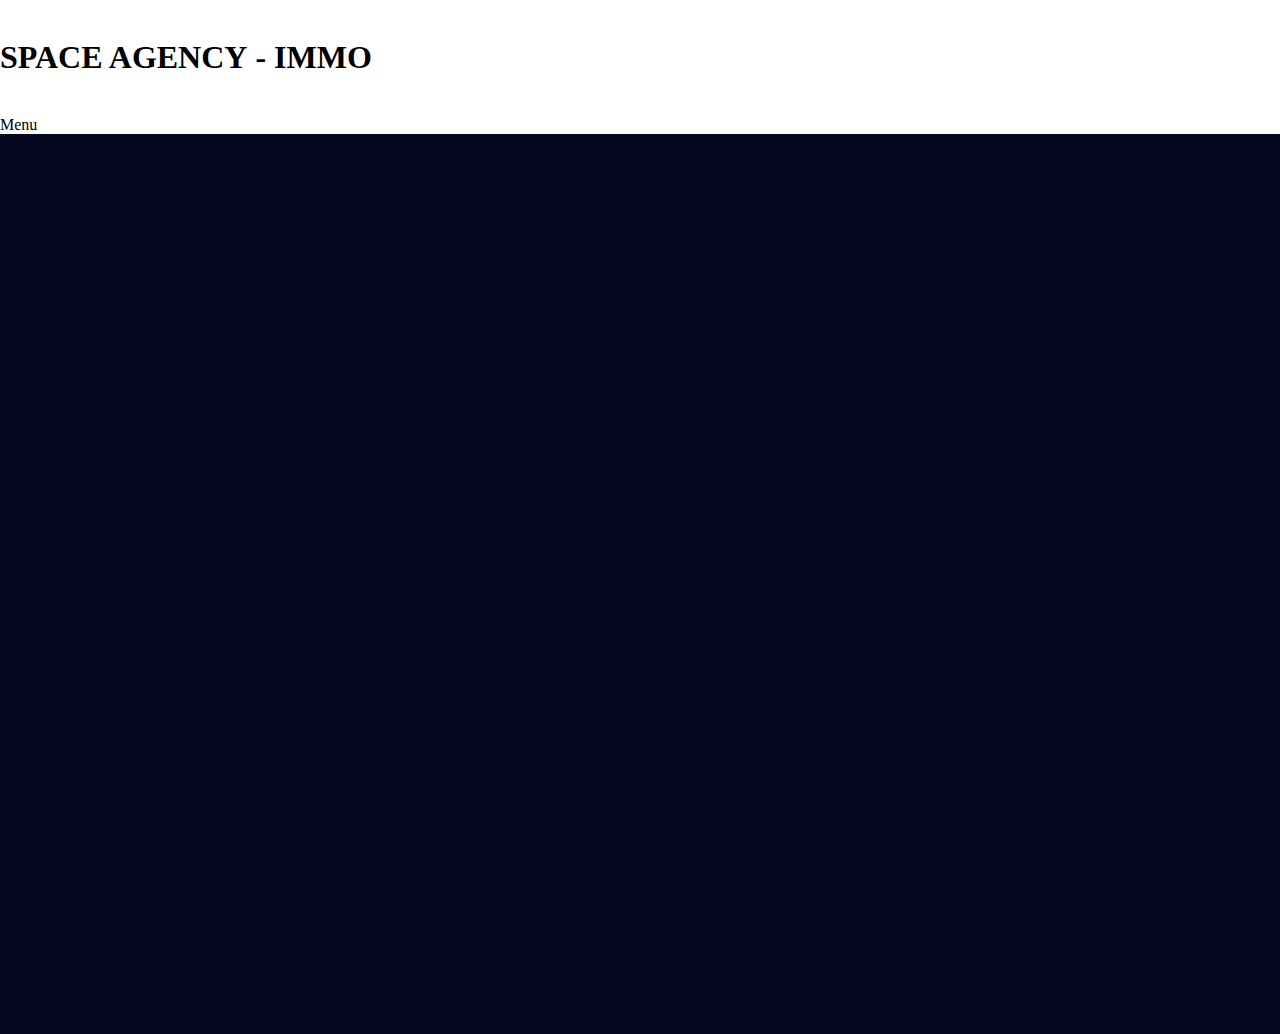
==== index.html @ 543b993f "oui" ====
<!DOCTYPE html>
<html lang="fr">
<head>
    <meta charset="UTF-8">
    <meta http-equiv="X-UA-Compatible" content="IE=edge">
    <meta name="viewport" content="width=device-width, initial-scale=1.0">
    <link rel="icon" href="img/logo blanc.svg" type="image/svg"/>
    <title>Acceuil</title> <link rel="stylesheet" href="styles/template.css">
</head>
<body>
    <header>
        <img src="" alt="">
        <h1> <span class="one">SPACE AGENCY</span><span class="two"> - IMMO</span> </h1>
        <div>
            <img src="" alt="">
            <div>Menu</div>
        </div>
    </header>
    
    <!-- particles.js container --> 
    <div  id="particles-js"></div> 

    <script src="http://cdn.jsdelivr.net/particles.js/2.0.0/particles.min.js"></script> 
    <script src="http://threejs.org/examples/js/libs/stats.min.js"></script>
    <script src="scripts/template.js"></script>

</body>
</html>
---- styles/template.css ----
/* ---- reset ---- */ 
body{
    margin: 0;
    cursor: url('../img/rocket-takeoff.svg'), pointer;
}

@font-face {
    font-family: 'Nasalization';
    src: url(font/nasaliza.ttf);
}

@font-face {
    font-family: 'SpaceL';
    src: url(font/Spaceline.otf) format("onlinetruetype");
}

.one{
    font-family: SpaceL;
}

.two{
    font-family: Nasalization; 
}



canvas{ 
    display: block; 
    /* vertical-align: bottom;  */
} 

/* ---- particles.js container ---- */ 
#particles-js{ 
    position:absolute; 
    width: 100%; height: 100%; 
    background-color: #05081f; 
    z-index: -10;
    background-size: 20%; 
    background-position: 50% 50%; 
}
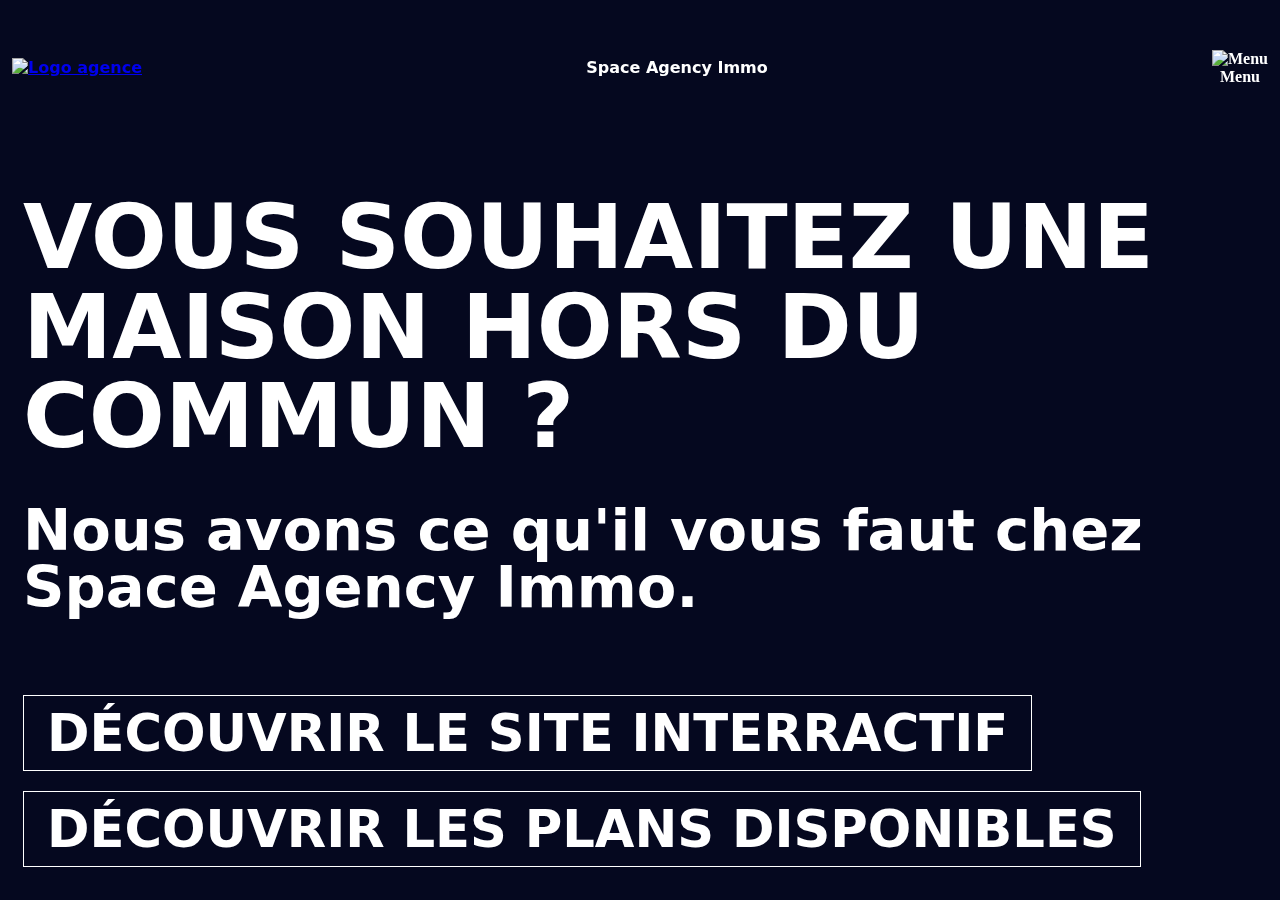
==== commit 459da48e: "cours matin 09/12" ====
--- a/index.html
+++ b/index.html
@@ -5,24 +5,52 @@
     <meta http-equiv="X-UA-Compatible" content="IE=edge">
     <meta name="viewport" content="width=device-width, initial-scale=1.0">
     <link rel="icon" href="img/logo blanc.svg" type="image/svg"/>
-    <title>Acceuil</title> <link rel="stylesheet" href="styles/template.css">
+    <title>Acceuil</title> <link rel="stylesheet" href="styles/template.css"> <link rel="stylesheet" href="styles/index.css">
 </head>
 <body>
     <header>
-        <img src="" alt="">
-        <h1> <span class="one">SPACE AGENCY</span><span class="two"> - IMMO</span> </h1>
+        <a href="index.html"><img src="img/LogoWhite.svg" alt="Logo agence" load="lazy"></a>
+        <h1>Space Agency Immo</h1>
+        
         <div>
-            <img src="" alt="">
+            <img src="img/1299501.svg" alt="Menu">
             <div>Menu</div>
         </div>
     </header>
+
+    <nav>
+        <div class="headerNav">
+            <img src="img/LogoWhite.svg" alt="Logo agence">
+            <div class="Fermer">
+                <img src="img/croix.svg" alt="Croix">
+                <div>FERMER</div>
+            </div>
+        </div>
+        <div class="NavListe">
+            <div><a href="index.html">Accueil</a></div>
+            <div><a href="pages/systemeSolaire.html">Système solaire</a></div>
+            <div><a href="pages/planetes.html">Les planètes</a></div>
+            <div><a>Les plans</a></div>
+            <div><a>Contact</a></div>
+        </div>
+        <div class="MentionsL"><a>Mentions légales</a></div>
+    </nav>
+
+    <div class="SAi">
+        <p>VOUS SOUHAITEZ UNE MAISON HORS DU COMMUN ?</p>
+        <p>Nous avons ce qu'il vous faut chez Space Agency Immo.</p>
+    </div>
+
+    <div class="FlexBt">
+        <div class="B1 System"> <a href="pages/systemeSolaire.html">DÉCOUVRIR LE SITE INTERRACTIF</a></div>
+        <div class="B1 Plans"> <a href="#">DÉCOUVRIR LES PLANS DISPONIBLES</a></div>
+    </div>
     
     <!-- particles.js container --> 
-    <div  id="particles-js"></div> 
+    <div id="particles-js"></div> 
 
     <script src="http://cdn.jsdelivr.net/particles.js/2.0.0/particles.min.js"></script> 
     <script src="http://threejs.org/examples/js/libs/stats.min.js"></script>
     <script src="scripts/template.js"></script>
-
 </body>
-</html>+</html>
--- a/styles/template.css
+++ b/styles/template.css
@@ -1,7 +1,17 @@
 /* ---- reset ---- */ 
+html, body {
+    overflow-x: hidden;
+    height: 100%;
+}
+
 body{
     margin: 0;
     cursor: url('../img/rocket-takeoff.svg'), pointer;
+    color: white;
+    font-family: system-ui, -apple-system, BlinkMacSystemFont, 'Segoe UI', Roboto, Oxygen, Ubuntu, Cantarell, 'Open Sans', 'Helvetica Neue', sans-serif;
+    font-weight: bold;
+    -webkit-tap-highlight-color: transparent;
+    position: relative;
 }
 
 @font-face {
@@ -10,19 +20,9 @@
 }
 
 @font-face {
-    font-family: 'SpaceL';
-    src: url(font/Spaceline.otf) format("onlinetruetype");
+    font-family: 'Spaceline';
+    src: url(font/Spaceline.otf);
 }
-
-.one{
-    font-family: SpaceL;
-}
-
-.two{
-    font-family: Nasalization; 
-}
-
-
 
 canvas{ 
     display: block; 
@@ -31,11 +31,100 @@
 
 /* ---- particles.js container ---- */ 
 #particles-js{ 
-    position:absolute; 
+    position:fixed; 
+    top: 0; bottom: 0; left: 0; right: 0;
     width: 100%; height: 100%; 
     background-color: #05081f; 
     z-index: -10;
     background-size: 20%; 
     background-position: 50% 50%; 
-} 
+}
 
+
+
+
+/* ---------- HEADER -------------- */
+
+header{
+    display: flex;
+    align-items: center;
+    justify-content: space-between;
+    padding: 0 12px;
+    height: 15vh;
+}
+/* header:not(h1){} */
+
+header>h1{
+    font-size: medium;
+}
+
+header>div{
+    display: flex;
+    flex-direction: column;
+    align-items: center;
+    font-family: Spaceline;
+}
+
+
+
+/* --------------- MENU ---------------- */
+
+nav{
+    background-color: #4B101A;
+    height: 100%;
+    width: 100%;
+    top: 0;
+    left: 0;
+    transform: translateX(100%);
+    position: absolute;
+    transition: 0.4s;
+    z-index: 10;
+}
+
+.headerNav{
+    display: flex;
+    justify-content: space-between;
+    align-items: center;
+    padding: 0 10px;
+}
+
+.Fermer{
+    margin-top: 10px;
+    text-align: center;
+    font-size: 12pt;
+    font-family:Spaceline;
+    display: flex;
+    flex-direction: column;
+}
+
+.NavListe{
+    display: flex;
+    flex-direction: column;
+    color: white;
+    font-size: 30pt;
+    font-family: system-ui, -apple-system, BlinkMacSystemFont, 'Segoe UI', Roboto, Oxygen, Ubuntu, Cantarell, 'Open Sans', 'Helvetica Neue', sans-serif;
+    text-align: center;
+    gap: 20px;
+    margin-top: 60px;
+}
+
+.NavListe>div>a{
+    text-decoration: none;
+    color: white;
+}
+
+.NavListe>div>a:visited{
+    text-decoration: none;
+    color: white;
+}
+
+.apparait{
+    transition: 0.4s;
+    transform: translateX(0);
+}
+
+.MentionsL{
+    display: flex;
+    justify-content: center;
+    margin-top: 100px;
+}--- a/styles/index.css
+++ b/styles/index.css
@@ -0,0 +1,52 @@
+.SAi{
+    display: flex;
+    flex-direction: column;
+    text-align: left;
+    justify-content: center;
+    font-size: 28px;
+    padding: 0 8px;
+    height:60%;
+}
+
+.SAi>p{
+    margin: 20px 15px;
+    line-height: 100%;
+}
+
+.SAi>p:nth-child(1){
+    font-weight: bolder;
+    font-size: 7vw;
+}
+
+.SAi>p:nth-child(2){
+    font-size: 4.5vw;
+}
+
+.FlexBt{
+    width: 100%;
+    flex-direction: column;
+    bottom: 35px;
+    text-decoration: none;
+    color: white;
+    margin: 20px 23px;
+}
+
+
+
+.B1{
+    /* width: max-content; */
+    flex-direction: column;
+    width: fit-content;
+    padding: 7px 23px;
+    margin-bottom: 20px;
+    border: 1px solid white;
+    font-size: 4vw;
+    font-weight: bold;
+    text-align: center;
+}
+
+.B1>a,
+.B1>a:visited{
+    color: white;
+    text-decoration: none;
+}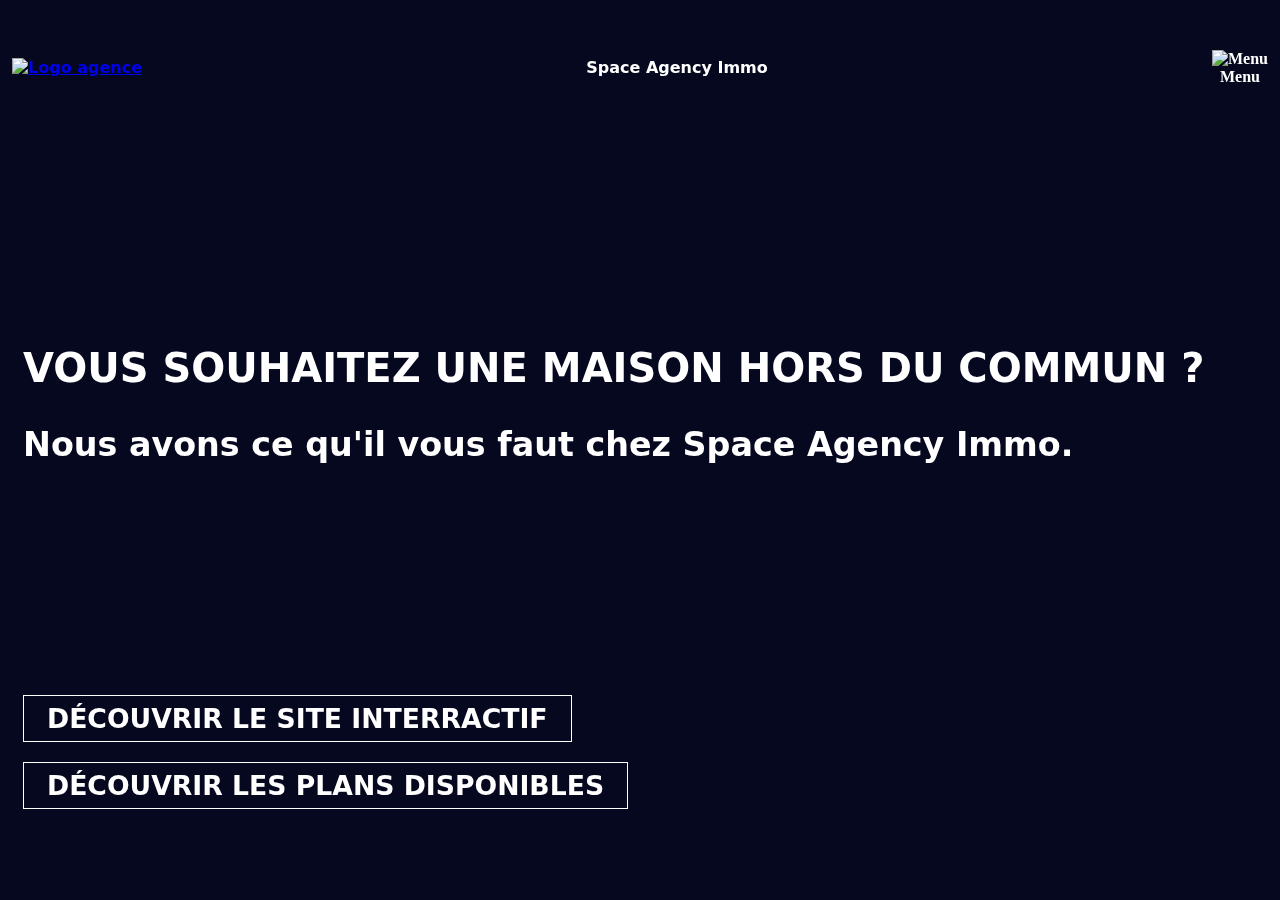
==== commit bafc41c8: "damarage version PC page acceuil" ====
--- a/index.html
+++ b/index.html
@@ -5,7 +5,11 @@
     <meta http-equiv="X-UA-Compatible" content="IE=edge">
     <meta name="viewport" content="width=device-width, initial-scale=1.0">
     <link rel="icon" href="img/logo blanc.svg" type="image/svg"/>
-    <title>Acceuil</title> <link rel="stylesheet" href="styles/template.css"> <link rel="stylesheet" href="styles/index.css">
+    <title>Acceuil</title> 
+    <link rel="stylesheet" href="styles/template.css"> 
+    <link rel="stylesheet" href="styles/index.css">
+    <link rel="stylesheet" media="screen and (min-width: 500px)"  href="styles/Accueil.css">
+
 </head>
 <body>
     <header>
@@ -49,8 +53,8 @@
     <!-- particles.js container --> 
     <div id="particles-js"></div> 
 
-    <script src="http://cdn.jsdelivr.net/particles.js/2.0.0/particles.min.js"></script> 
-    <script src="http://threejs.org/examples/js/libs/stats.min.js"></script>
+    <script src="https://cdn.jsdelivr.net/particles.js/2.0.0/particles.min.js"></script> 
+    <script src="https://threejs.org/examples/js/libs/stats.min.js"></script>
     <script src="scripts/template.js"></script>
 </body>
 </html>
--- a/styles/Accueil.css
+++ b/styles/Accueil.css
@@ -0,0 +1,23 @@
+
+.SAi>p:nth-child(1){
+    font-size: 30pt;
+}
+
+
+.SAi>p:nth-child(2){
+    font-size: 25pt;
+}
+
+
+
+.B1{
+    /* width: max-content; */
+    flex-direction: column;
+    width: fit-content;
+    padding: 7px 23px;
+    margin-bottom: 20px;
+    border: 1px solid white;
+    font-size: 20pt;
+    font-weight: bold;
+    text-align: center;
+}
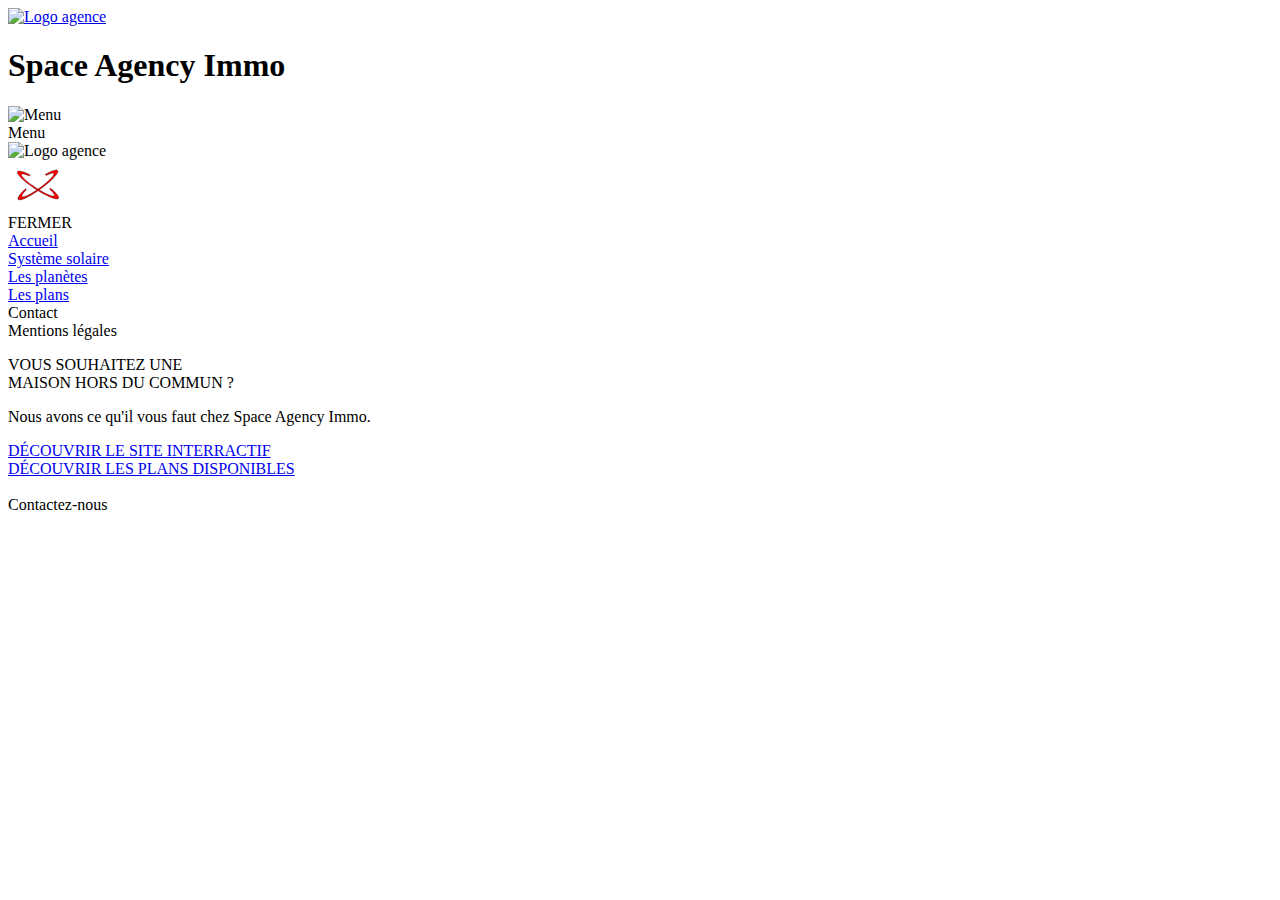
==== commit 11cb6eaf: "midi 13 12" ====
--- a/index.html
+++ b/index.html
@@ -6,9 +6,9 @@
     <meta name="viewport" content="width=device-width, initial-scale=1.0">
     <link rel="icon" href="img/logo blanc.svg" type="image/svg"/>
     <title>Acceuil</title> 
-    <link rel="stylesheet" href="styles/template.css"> 
-    <link rel="stylesheet" href="styles/index.css">
-    <link rel="stylesheet" media="screen and (min-width: 500px)"  href="styles/Accueil.css">
+    <link rel="stylesheet" href="styles/mobiles/template.css"> 
+    <link rel="stylesheet" href="styles/mobiles/index.css">
+    <link rel="stylesheet" media="screen and (min-width: 1000px)" href="styles/PC/Accueil.css">
 
 </head>
 <body>
@@ -34,22 +34,30 @@
             <div><a href="index.html">Accueil</a></div>
             <div><a href="pages/systemeSolaire.html">Système solaire</a></div>
             <div><a href="pages/planetes.html">Les planètes</a></div>
-            <div><a>Les plans</a></div>
+            <div><a href="pages/plans.html">Les plans</a></div>
             <div><a>Contact</a></div>
         </div>
         <div class="MentionsL"><a>Mentions légales</a></div>
     </nav>
 
     <div class="SAi">
-        <p>VOUS SOUHAITEZ UNE MAISON HORS DU COMMUN ?</p>
+        <p>VOUS SOUHAITEZ UNE <br> MAISON HORS DU COMMUN ?</p>
         <p>Nous avons ce qu'il vous faut chez Space Agency Immo.</p>
     </div>
 
     <div class="FlexBt">
-        <div class="B1 System"> <a href="pages/systemeSolaire.html">DÉCOUVRIR LE SITE INTERRACTIF</a></div>
-        <div class="B1 Plans"> <a href="#">DÉCOUVRIR LES PLANS DISPONIBLES</a></div>
+        <div class="B1"> <a href="pages/systemeSolaire.html">DÉCOUVRIR LE SITE INTERRACTIF</a></div>
+        <div class="B1"> <a href="#">DÉCOUVRIR LES PLANS DISPONIBLES</a></div>
     </div>
     
+    <div class="reseaux">
+        <img src="img/reseaux.svg" alt="">
+    </div>
+
+    <div class="contact">
+        <div>Contactez-nous</div>
+    </div>
+
     <!-- particles.js container --> 
     <div id="particles-js"></div> 
 
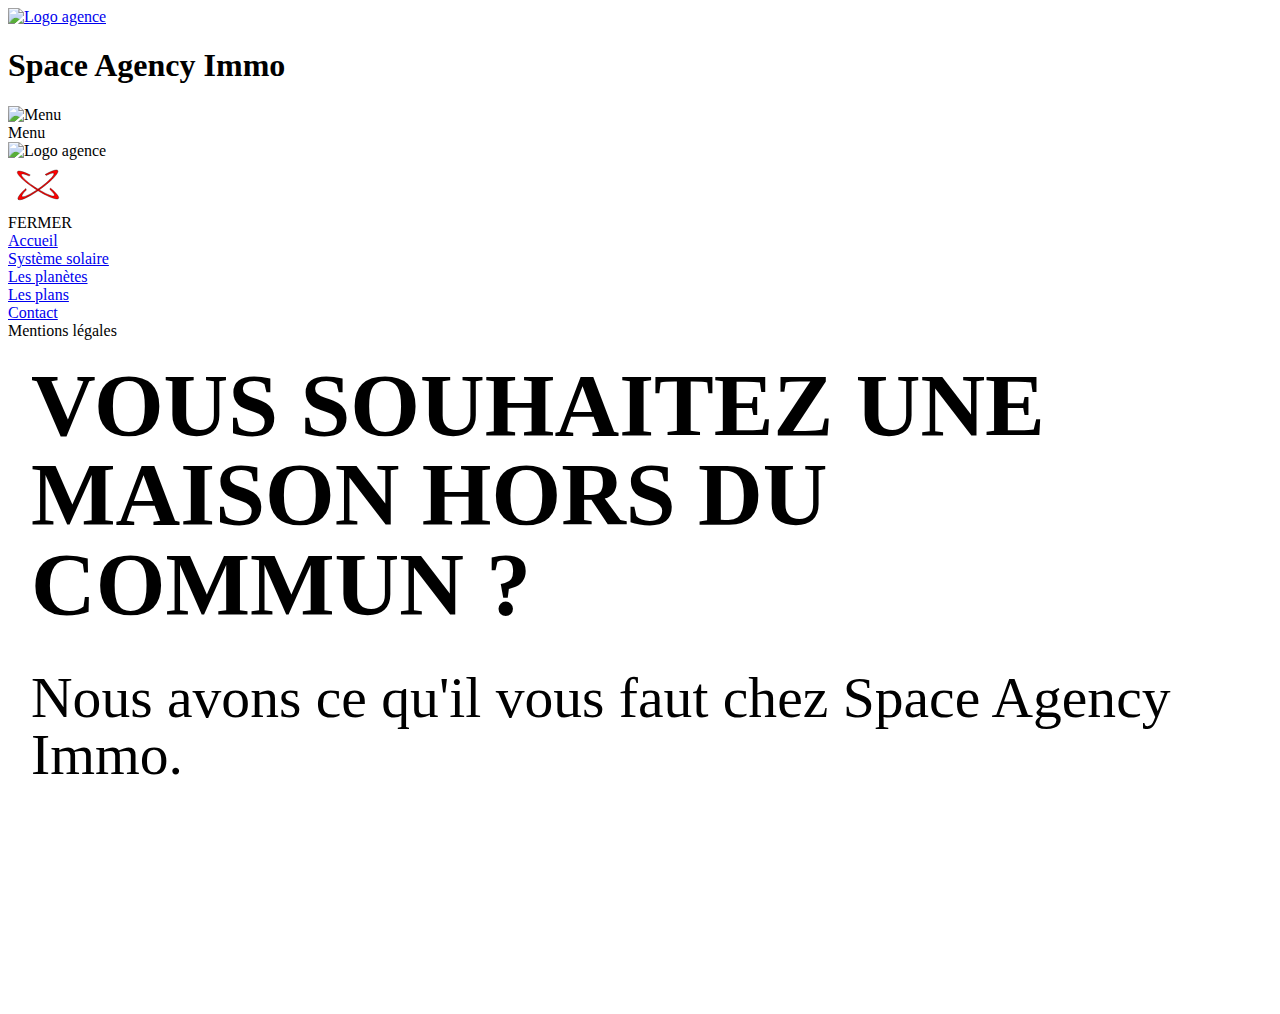
==== commit a885c1ba: "12 01 fin de journée" ====
--- a/index.html
+++ b/index.html
@@ -9,6 +9,7 @@
     <link rel="stylesheet" href="styles/mobiles/template.css"> 
     <link rel="stylesheet" href="styles/mobiles/index.css">
     <link rel="stylesheet" media="screen and (min-width: 1000px)" href="styles/PC/Accueil.css">
+    <link rel="stylesheet" media="screen and (min-width: 1000px)"  href="../styles/PC/template.css">
 
 </head>
 <body>
@@ -34,8 +35,8 @@
             <div><a href="index.html">Accueil</a></div>
             <div><a href="pages/systemeSolaire.html">Système solaire</a></div>
             <div><a href="pages/planetes.html">Les planètes</a></div>
-            <div><a href="pages/plans.html">Les plans</a></div>
-            <div><a>Contact</a></div>
+            <div><a href="pages/plans.html?planete=LUNE">Les plans</a></div>
+            <div><a href="pages/contact.html">Contact</a></div>
         </div>
         <div class="MentionsL"><a>Mentions légales</a></div>
     </nav>
@@ -55,7 +56,7 @@
     </div>
 
     <div class="contact">
-        <div>Contactez-nous</div>
+        <a href="pages/contact.html">Contactez-nous</a>
     </div>
 
     <!-- particles.js container --> 
--- a/styles/mobiles/index.css
+++ b/styles/mobiles/index.css
@@ -0,0 +1,77 @@
+.SAi{
+    display: flex;
+    flex-direction: column;
+    text-align: left;
+    justify-content: center;
+    font-size: 28px;
+    padding: 0 8px;
+    height:60%;
+}
+
+.SAi>p{
+    margin: 20px 15px;
+    line-height: 100%;
+}
+
+.SAi>p>br{
+    display: none;
+}
+
+.SAi>p:nth-child(1){
+    font-weight: bolder;
+    font-size: 7vw;
+}
+
+.SAi>p:nth-child(2){
+    font-size: 4.5vw;
+}
+
+.FlexBt{
+    width: 100%;
+    flex-direction: column;
+    bottom: 35px;
+    text-decoration: none;
+    color: white;
+    margin: 20px 23px;
+}
+
+
+.contact{
+    display: none;
+}
+
+.B1{
+    /* width: max-content; */
+    flex-direction: column;
+    width: fit-content;
+    padding: 7px 23px;
+    margin-bottom: 20px;
+    border: 1px solid white;
+    font-size: 4vw;
+    font-weight: bold;
+    text-align: center;
+}
+
+.B1>a,
+.B1>a:visited{
+    color: white;
+    text-decoration: none;
+}
+
+.Contact{
+    display: none;
+}
+
+.reseaux{
+    display: none;
+}
+
+.contact>a{
+    text-decoration: none;
+    color:white
+}
+
+.contact>a:visited{
+    text-decoration: none;
+    color:white
+}